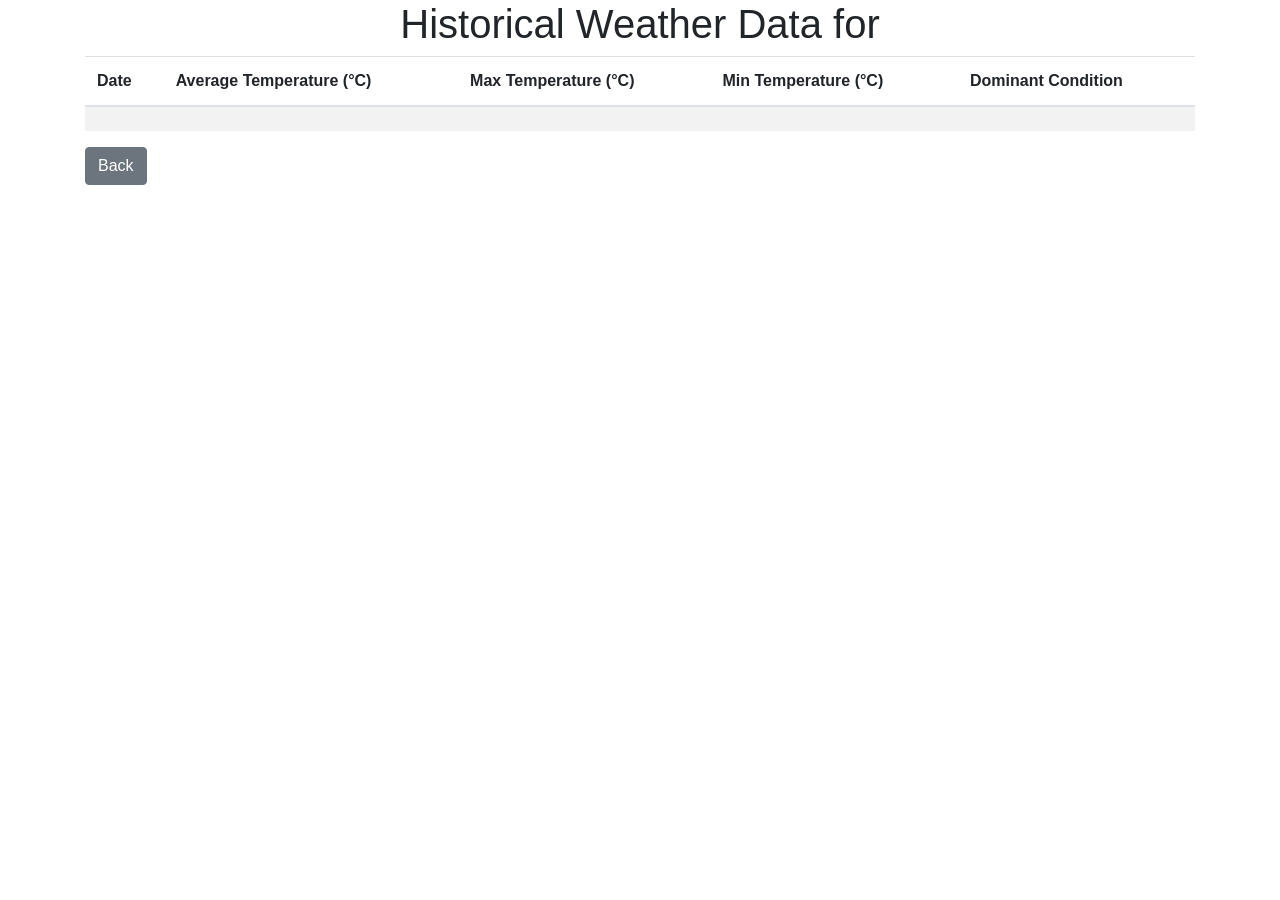
==== src/main/resources/templates/historical_data.html @ aea2201b "Add historical data page, UI styling, and static assets" ====
<!DOCTYPE html>
<html xmlns:th="http://www.thymeleaf.org">
<head>
    <title>Historical Weather Data</title>
    <link href="https://maxcdn.bootstrapcdn.com/bootstrap/4.5.2/css/bootstrap.min.css" rel="stylesheet">
</head>
<body>
<div class="container">
    <h1 class="text-center">Historical Weather Data for <span th:text="${city}"></span></h1>
    <table class="table table-striped">
        <thead>
        <tr>
            <th>Date</th>
            <th>Average Temperature (°C)</th>
            <th>Max Temperature (°C)</th>
            <th>Min Temperature (°C)</th>
            <th>Dominant Condition</th>
        </tr>
        </thead>
        <tbody>
        <tr th:each="data : ${historicalData}">
            <td th:text="${data.date}"></td>
            <td th:text="${data.averageTemp}"></td>
            <td th:text="${data.maxTemp}"></td>
            <td th:text="${data.minTemp}"></td>
            <td th:text="${data.dominantCondition}"></td>
        </tr>
        </tbody>
    </table>
    <a href="/" class="btn btn-secondary">Back</a>
</div>

<script src="https://code.jquery.com/jquery-3.5.1.slim.min.js"></script>
<script src="https://maxcdn.bootstrapcdn.com/bootstrap/4.5.2/js/bootstrap.min.js"></script>
</body>
</html>
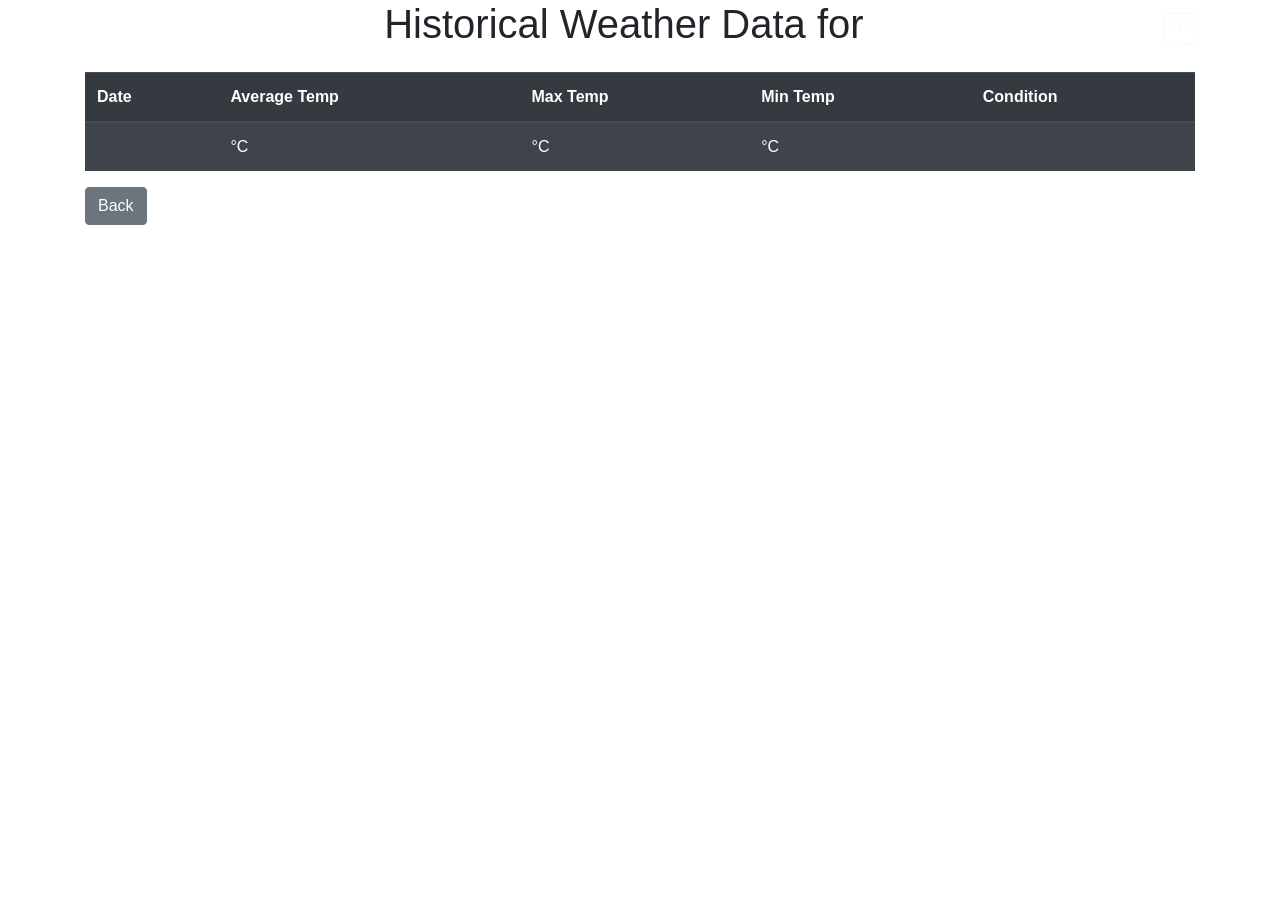
==== commit bdc9fd5b: "Add temperature unit toggle between Celsius and Fahrenheit with persistent preference" ====
--- a/src/main/resources/templates/historical_data.html
+++ b/src/main/resources/templates/historical_data.html
@@ -3,26 +3,30 @@
 <head>
     <title>Historical Weather Data</title>
     <link href="https://maxcdn.bootstrapcdn.com/bootstrap/4.5.2/css/bootstrap.min.css" rel="stylesheet">
+    <link rel="stylesheet" type="text/css" href="/css/weather.css">
 </head>
 <body>
 <div class="container">
-    <h1 class="text-center">Historical Weather Data for <span th:text="${city}"></span></h1>
-    <table class="table table-striped">
+    <div class="d-flex justify-content-between align-items-center mb-3">
+        <h1 class="text-center flex-grow-1">Historical Weather Data for <span th:text="${city}"></span></h1>
+        <button id="unitToggle" class="btn btn-outline-light btn-sm" onclick="toggleUnit()">°F</button>
+    </div>
+    <table class="table table-striped table-dark">
         <thead>
         <tr>
             <th>Date</th>
-            <th>Average Temperature (°C)</th>
-            <th>Max Temperature (°C)</th>
-            <th>Min Temperature (°C)</th>
-            <th>Dominant Condition</th>
+            <th>Average Temp</th>
+            <th>Max Temp</th>
+            <th>Min Temp</th>
+            <th>Condition</th>
         </tr>
         </thead>
         <tbody>
         <tr th:each="data : ${historicalData}">
             <td th:text="${data.date}"></td>
-            <td th:text="${data.averageTemp}"></td>
-            <td th:text="${data.maxTemp}"></td>
-            <td th:text="${data.minTemp}"></td>
+            <td><span class="history-temp" th:attr="data-celsius=${data.averageTemp}" th:text="${data.averageTemp}"></span><span class="temp-unit-label">°C</span></td>
+            <td><span class="history-temp" th:attr="data-celsius=${data.maxTemp}" th:text="${data.maxTemp}"></span><span class="temp-unit-label">°C</span></td>
+            <td><span class="history-temp" th:attr="data-celsius=${data.minTemp}" th:text="${data.minTemp}"></span><span class="temp-unit-label">°C</span></td>
             <td th:text="${data.dominantCondition}"></td>
         </tr>
         </tbody>
@@ -32,5 +36,6 @@
 
 <script src="https://code.jquery.com/jquery-3.5.1.slim.min.js"></script>
 <script src="https://maxcdn.bootstrapcdn.com/bootstrap/4.5.2/js/bootstrap.min.js"></script>
+<script src="/js/weather.js"></script>
 </body>
 </html>
